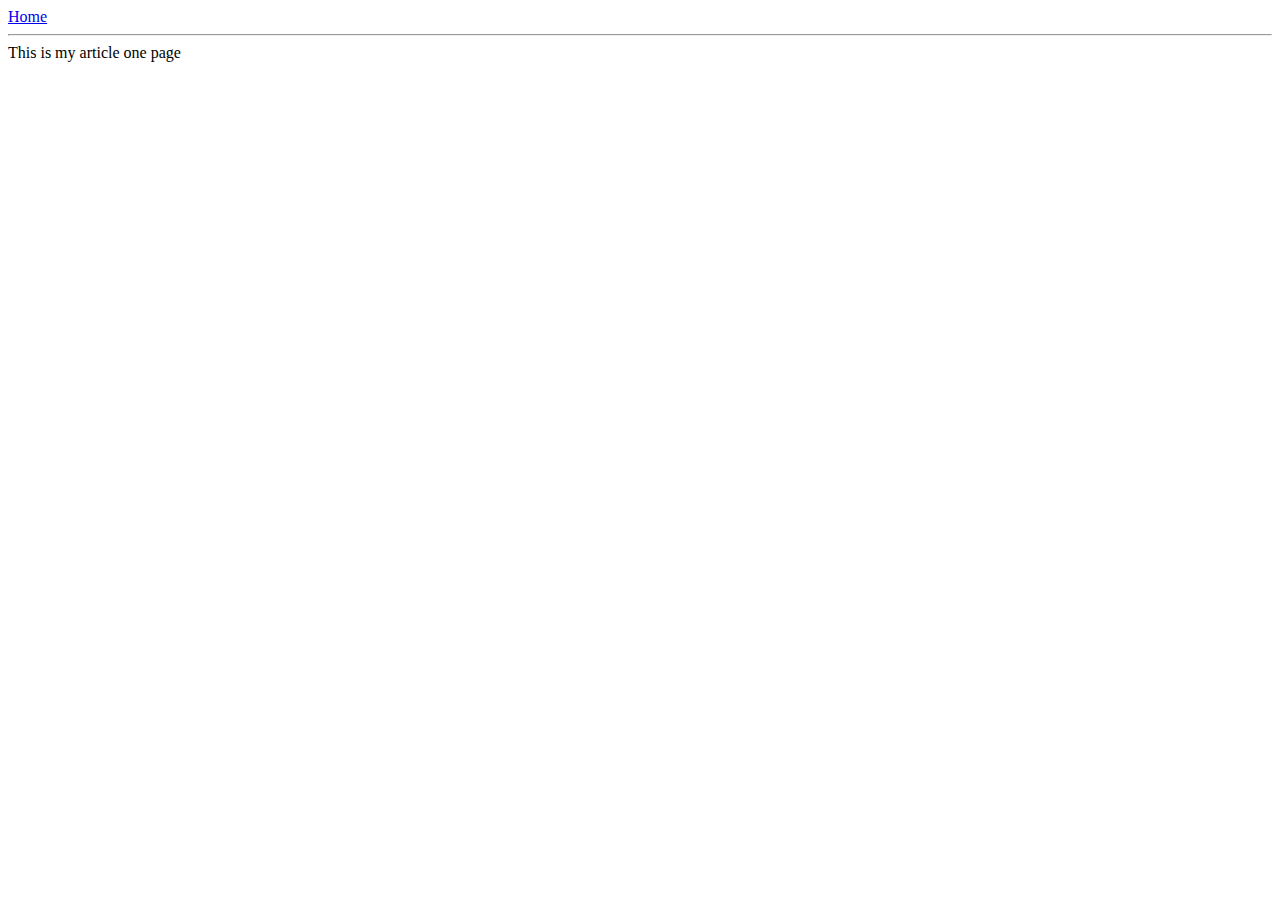
==== ui/article-one.html @ 2c438e40 "[imad-console] Updates ui/article-one.html" ====
<html>
<title>
Article one | Pathanjali
</title>
<meta name="viewport" content="width=device-width, initial-scale=1.0">
<body>
    <a href="/">Home</a>
    <hr>
    <div>
        This is my article one page
    </div>
</body>
</html>
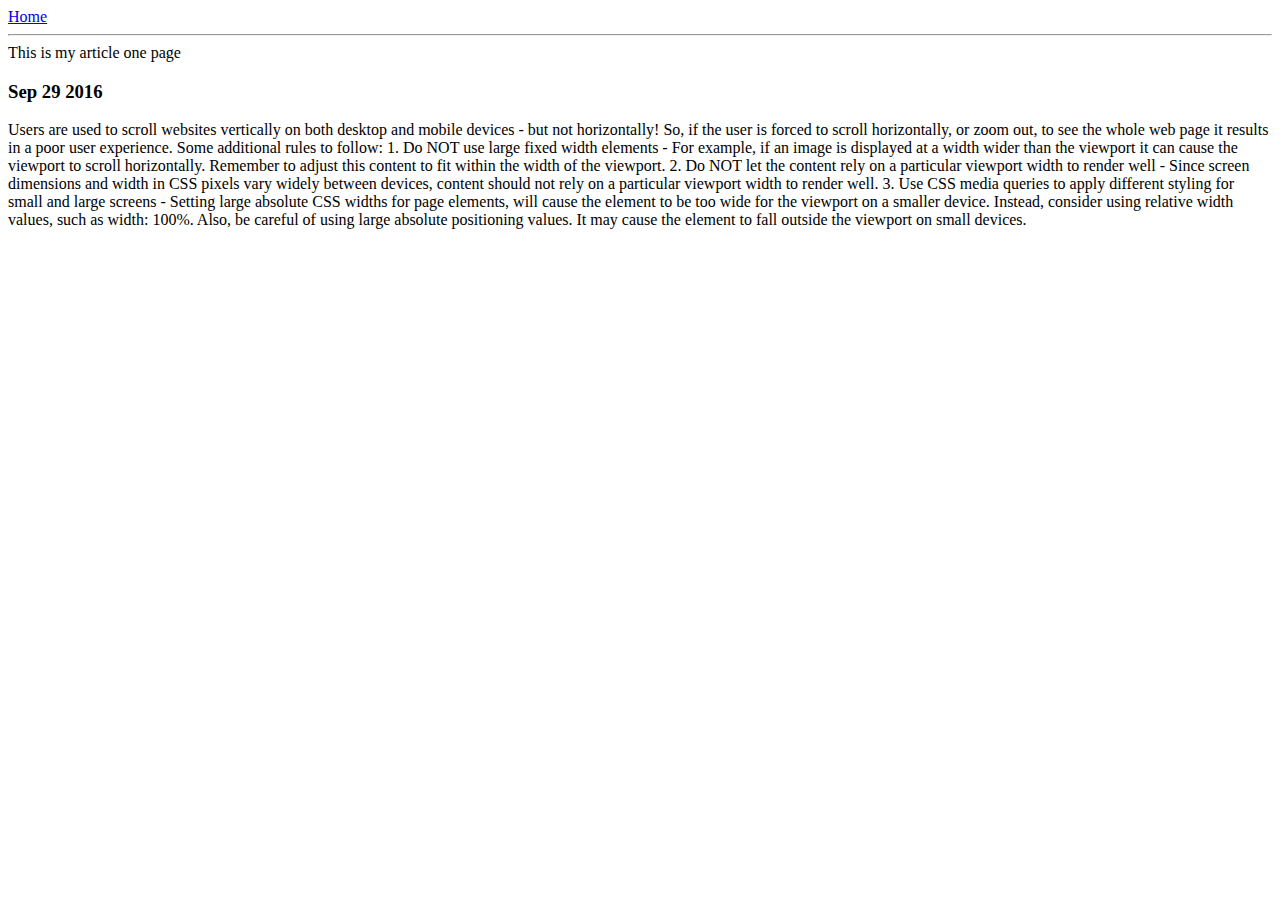
==== commit f710a48c: "[imad-console] Updates ui/article-one.html" ====
--- a/ui/article-one.html
+++ b/ui/article-one.html
@@ -9,5 +9,19 @@
     <div>
         This is my article one page
     </div>
+    <h3>Sep 29 2016</h3>
+    <div>
+        Users are used to scroll websites vertically on both desktop and mobile devices - but not horizontally!
+
+So, if the user is forced to scroll horizontally, or zoom out, to see the whole web page it results in a poor user experience.
+
+Some additional rules to follow:
+
+1. Do NOT use large fixed width elements - For example, if an image is displayed at a width wider than the viewport it can cause the viewport to scroll horizontally. Remember to adjust this content to fit within the width of the viewport.
+
+2. Do NOT let the content rely on a particular viewport width to render well - Since screen dimensions and width in CSS pixels vary widely between devices, content should not rely on a particular viewport width to render well.
+
+3. Use CSS media queries to apply different styling for small and large screens - Setting large absolute CSS widths for page elements, will cause the element to be too wide for the viewport on a smaller device. Instead, consider using relative width values, such as width: 100%. Also, be careful of using large absolute positioning values. It may cause the element to fall outside the viewport on small devices.
+    </div>
 </body>
 </html>
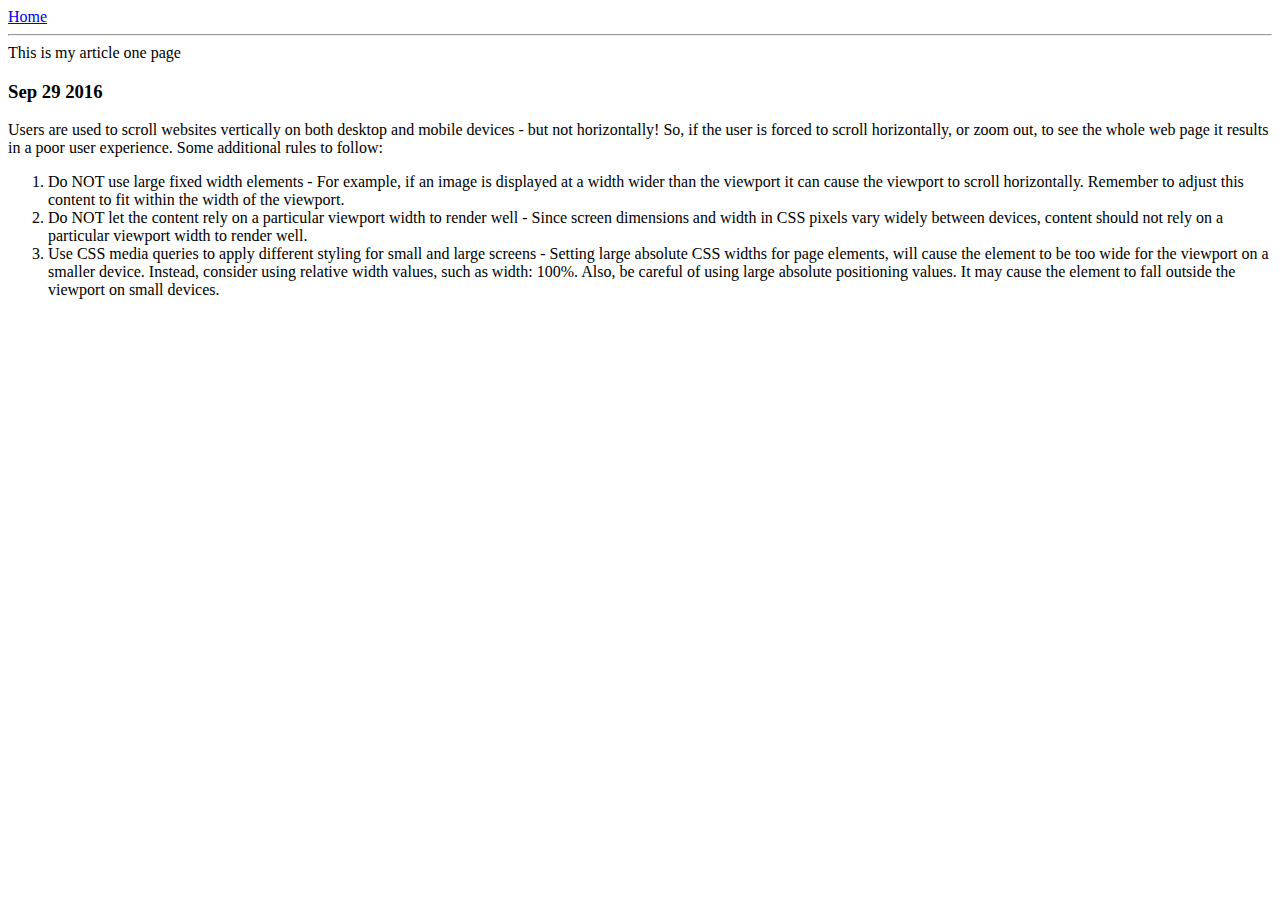
==== commit 7f1708db: "[imad-console] Updates ui/article-one.html" ====
--- a/ui/article-one.html
+++ b/ui/article-one.html
@@ -11,17 +11,18 @@
     </div>
     <h3>Sep 29 2016</h3>
     <div>
-        Users are used to scroll websites vertically on both desktop and mobile devices - but not horizontally!
-
-So, if the user is forced to scroll horizontally, or zoom out, to see the whole web page it results in a poor user experience.
-
-Some additional rules to follow:
-
-1. Do NOT use large fixed width elements - For example, if an image is displayed at a width wider than the viewport it can cause the viewport to scroll horizontally. Remember to adjust this content to fit within the width of the viewport.
-
-2. Do NOT let the content rely on a particular viewport width to render well - Since screen dimensions and width in CSS pixels vary widely between devices, content should not rely on a particular viewport width to render well.
-
-3. Use CSS media queries to apply different styling for small and large screens - Setting large absolute CSS widths for page elements, will cause the element to be too wide for the viewport on a smaller device. Instead, consider using relative width values, such as width: 100%. Also, be careful of using large absolute positioning values. It may cause the element to fall outside the viewport on small devices.
+     <p>Users are used to scroll websites vertically on both desktop and mobile devices - but not horizontally! So, if the user is forced to scroll horizontally, or zoom out, to see the whole web page it results in a poor user experience. Some additional rules to follow:</p>   
+<ol>
+    <li>
+        Do NOT use large fixed width elements - For example, if an image is displayed at a width wider than the viewport it can cause the viewport to scroll horizontally. Remember to adjust this content to fit within the width of the viewport.
+    </li> 
+    <li>
+        Do NOT let the content rely on a particular viewport width to render well - Since screen dimensions and width in CSS pixels vary widely between devices, content should not rely on a particular viewport width to render well.
+    </li>
+    <li>
+         Use CSS media queries to apply different styling for small and large screens - Setting large absolute CSS widths for page elements, will cause the element to be too wide for the viewport on a smaller device. Instead, consider using relative width values, such as width: 100%. Also, be careful of using large absolute positioning values. It may cause the element to fall outside the viewport on small devices.
+    </li>
+</ol>
     </div>
 </body>
 </html>
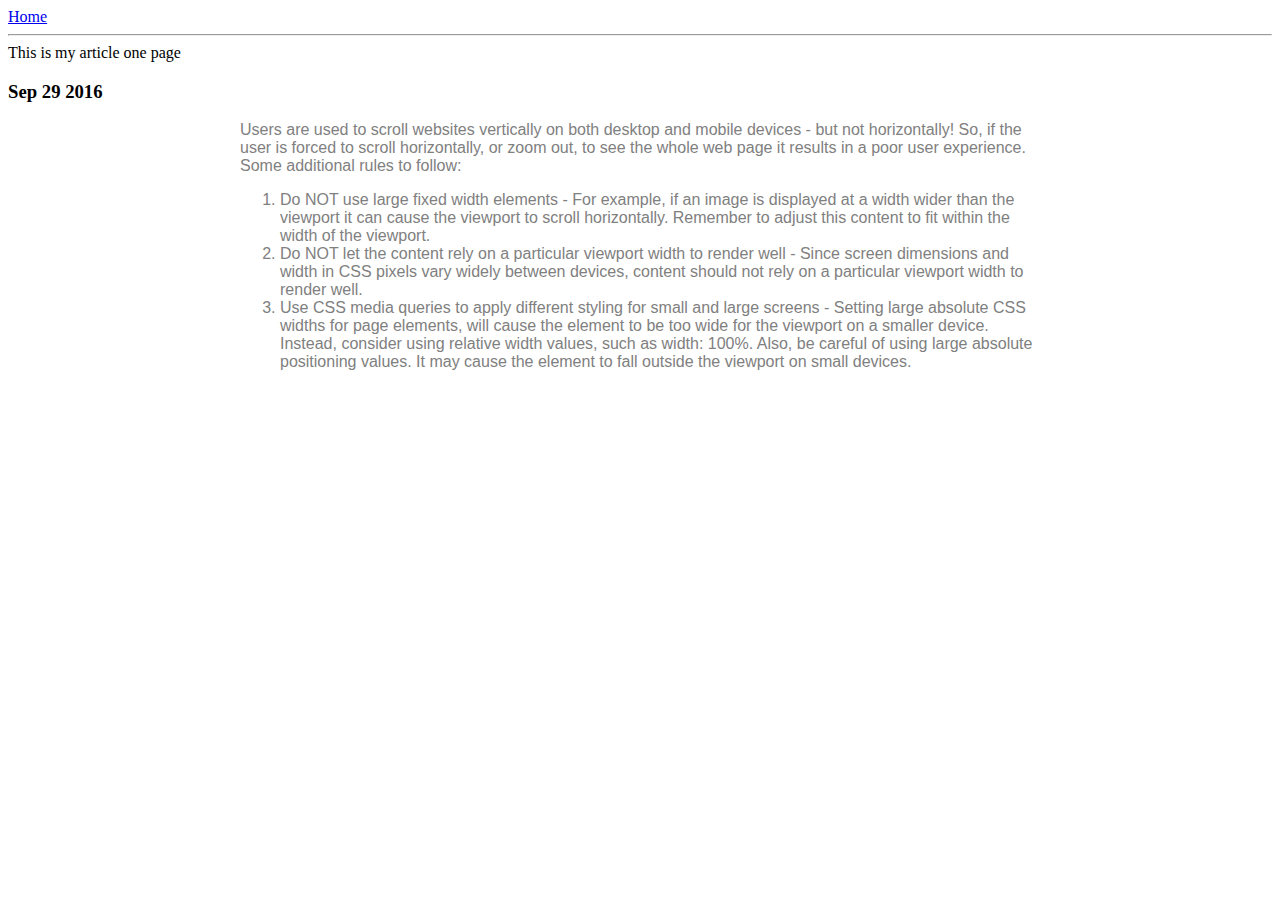
==== commit cc6a37ba: "[imad-console] Updates ui/article-one.html" ====
--- a/ui/article-one.html
+++ b/ui/article-one.html
@@ -3,6 +3,14 @@
 Article one | Pathanjali
 </title>
 <meta name="viewport" content="width=device-width, initial-scale=1.0">
+<style>
+    .container{
+        max-width:800px;
+        margin:0 auto;
+        color:grey;
+        font-family:sans-serif;
+    }
+</style>
 <body>
     <a href="/">Home</a>
     <hr>
@@ -10,19 +18,21 @@
         This is my article one page
     </div>
     <h3>Sep 29 2016</h3>
-    <div>
-     <p>Users are used to scroll websites vertically on both desktop and mobile devices - but not horizontally! So, if the user is forced to scroll horizontally, or zoom out, to see the whole web page it results in a poor user experience. Some additional rules to follow:</p>   
-<ol>
-    <li>
-        Do NOT use large fixed width elements - For example, if an image is displayed at a width wider than the viewport it can cause the viewport to scroll horizontally. Remember to adjust this content to fit within the width of the viewport.
-    </li> 
-    <li>
-        Do NOT let the content rely on a particular viewport width to render well - Since screen dimensions and width in CSS pixels vary widely between devices, content should not rely on a particular viewport width to render well.
-    </li>
-    <li>
-         Use CSS media queries to apply different styling for small and large screens - Setting large absolute CSS widths for page elements, will cause the element to be too wide for the viewport on a smaller device. Instead, consider using relative width values, such as width: 100%. Also, be careful of using large absolute positioning values. It may cause the element to fall outside the viewport on small devices.
-    </li>
-</ol>
+    <div class="container">
+        <div>
+         <p>Users are used to scroll websites vertically on both desktop and mobile devices - but not horizontally! So, if the user is forced to scroll horizontally, or zoom out, to see the whole web page it results in a poor user experience. Some additional rules to follow:</p>   
+    <ol>
+        <li>
+            Do NOT use large fixed width elements - For example, if an image is displayed at a width wider than the viewport it can cause the viewport to scroll horizontally. Remember to adjust this content to fit within the width of the viewport.
+        </li> 
+        <li>
+            Do NOT let the content rely on a particular viewport width to render well - Since screen dimensions and width in CSS pixels vary widely between devices, content should not rely on a particular viewport width to render well.
+        </li>
+        <li>
+             Use CSS media queries to apply different styling for small and large screens - Setting large absolute CSS widths for page elements, will cause the element to be too wide for the viewport on a smaller device. Instead, consider using relative width values, such as width: 100%. Also, be careful of using large absolute positioning values. It may cause the element to fall outside the viewport on small devices.
+        </li>
+    </ol>
+        </div>
     </div>
 </body>
 </html>
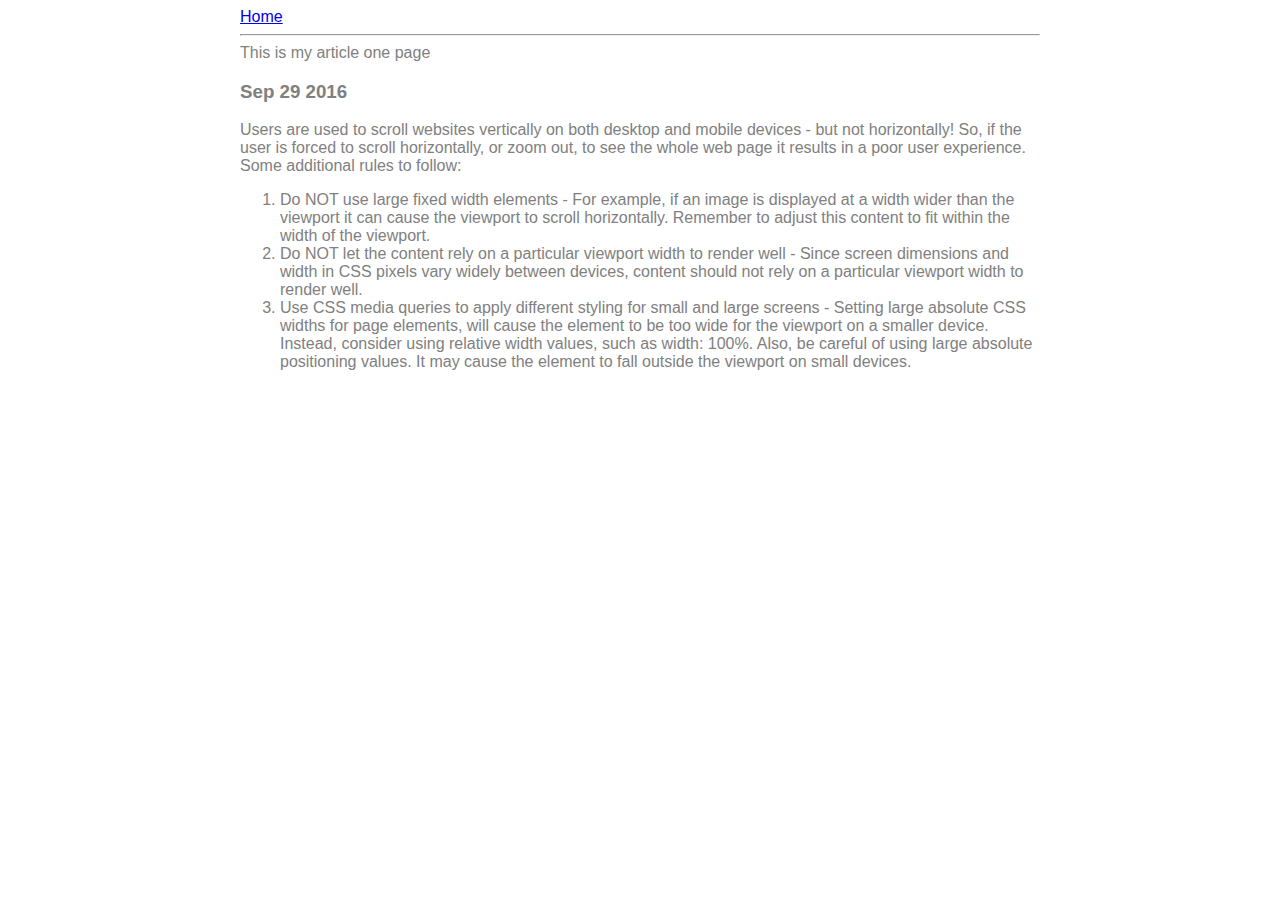
==== commit 75fd2111: "[imad-console] Updates ui/article-one.html" ====
--- a/ui/article-one.html
+++ b/ui/article-one.html
@@ -12,14 +12,14 @@
     }
 </style>
 <body>
+    <div class="container">
     <a href="/">Home</a>
     <hr>
     <div>
         This is my article one page
     </div>
     <h3>Sep 29 2016</h3>
-    <div class="container">
-        <div>
+         <div>
          <p>Users are used to scroll websites vertically on both desktop and mobile devices - but not horizontally! So, if the user is forced to scroll horizontally, or zoom out, to see the whole web page it results in a poor user experience. Some additional rules to follow:</p>   
     <ol>
         <li>
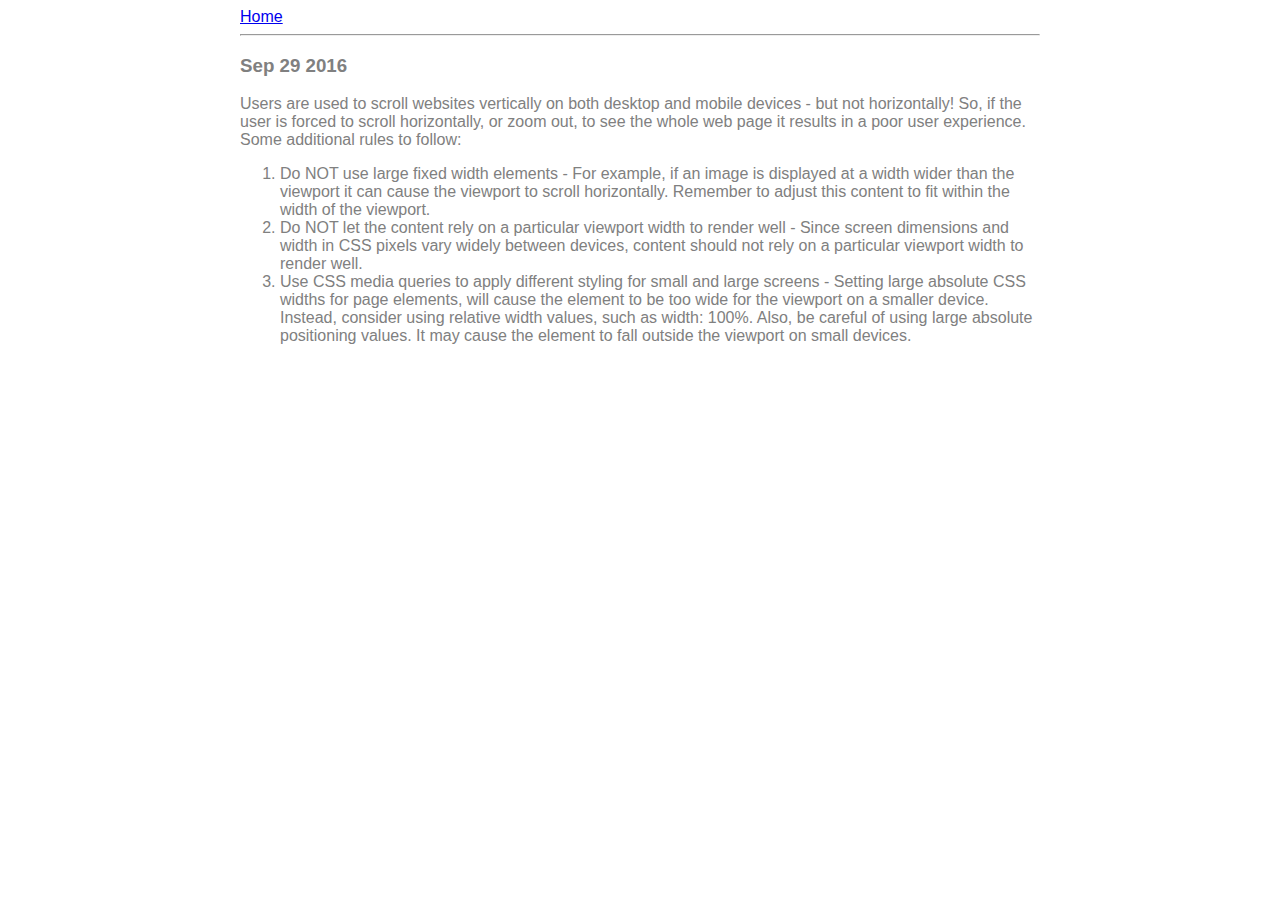
==== commit e63c18d3: "[imad-console] Updates ui/article-one.html" ====
--- a/ui/article-one.html
+++ b/ui/article-one.html
@@ -15,9 +15,6 @@
     <div class="container">
     <a href="/">Home</a>
     <hr>
-    <div>
-        This is my article one page
-    </div>
     <h3>Sep 29 2016</h3>
          <div>
          <p>Users are used to scroll websites vertically on both desktop and mobile devices - but not horizontally! So, if the user is forced to scroll horizontally, or zoom out, to see the whole web page it results in a poor user experience. Some additional rules to follow:</p>   
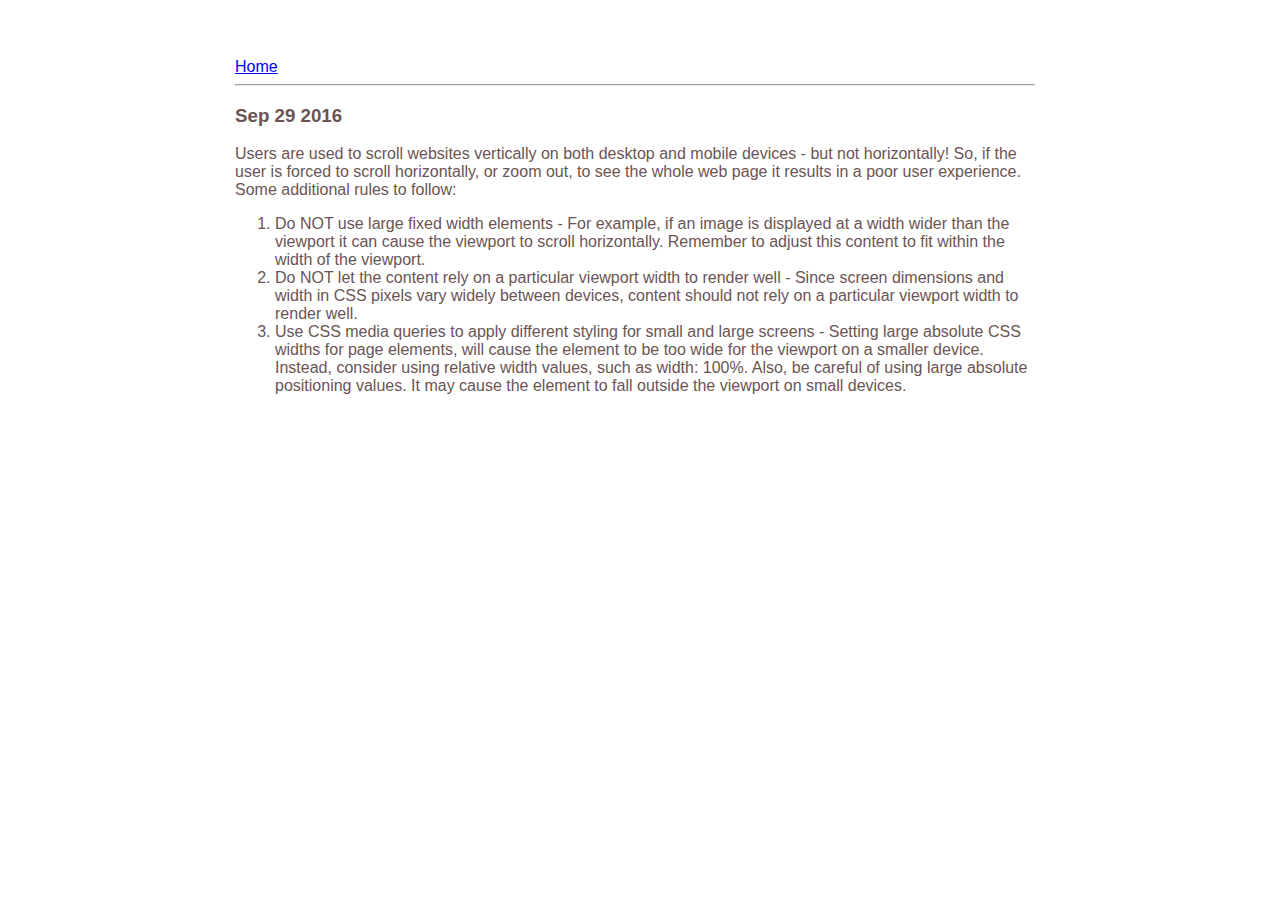
==== commit 7567e83b: "[imad-console] Updates ui/article-one.html" ====
--- a/ui/article-one.html
+++ b/ui/article-one.html
@@ -7,8 +7,11 @@
     .container{
         max-width:800px;
         margin:0 auto;
-        color:grey;
-        font-family:sans-serif;
+        color: #6b5454;
+        font-family: sans-serif;
+        padding-top: 50px;
+        padding-left: 10px;
+        padding-right: 20px;
     }
 </style>
 <body>
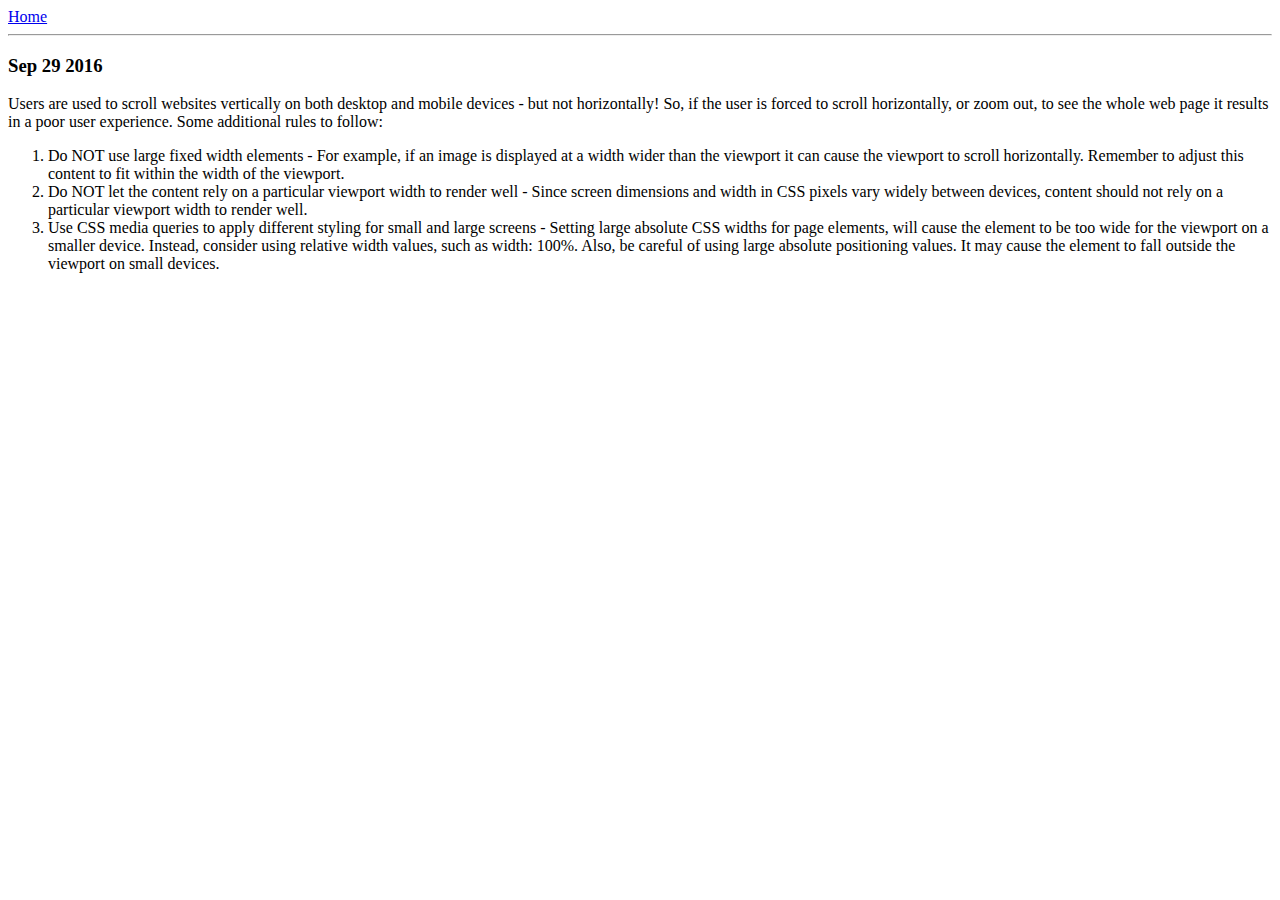
==== commit 296171c6: "[imad-console] Updates ui/article-one.html" ====
--- a/ui/article-one.html
+++ b/ui/article-one.html
@@ -3,17 +3,7 @@
 Article one | Pathanjali
 </title>
 <meta name="viewport" content="width=device-width, initial-scale=1.0">
-<style>
-    .container{
-        max-width:800px;
-        margin:0 auto;
-        color: #6b5454;
-        font-family: sans-serif;
-        padding-top: 50px;
-        padding-left: 10px;
-        padding-right: 20px;
-    }
-</style>
+<link href="/ui/style.css" rel="stylesheet">
 <body>
     <div class="container">
     <a href="/">Home</a>
